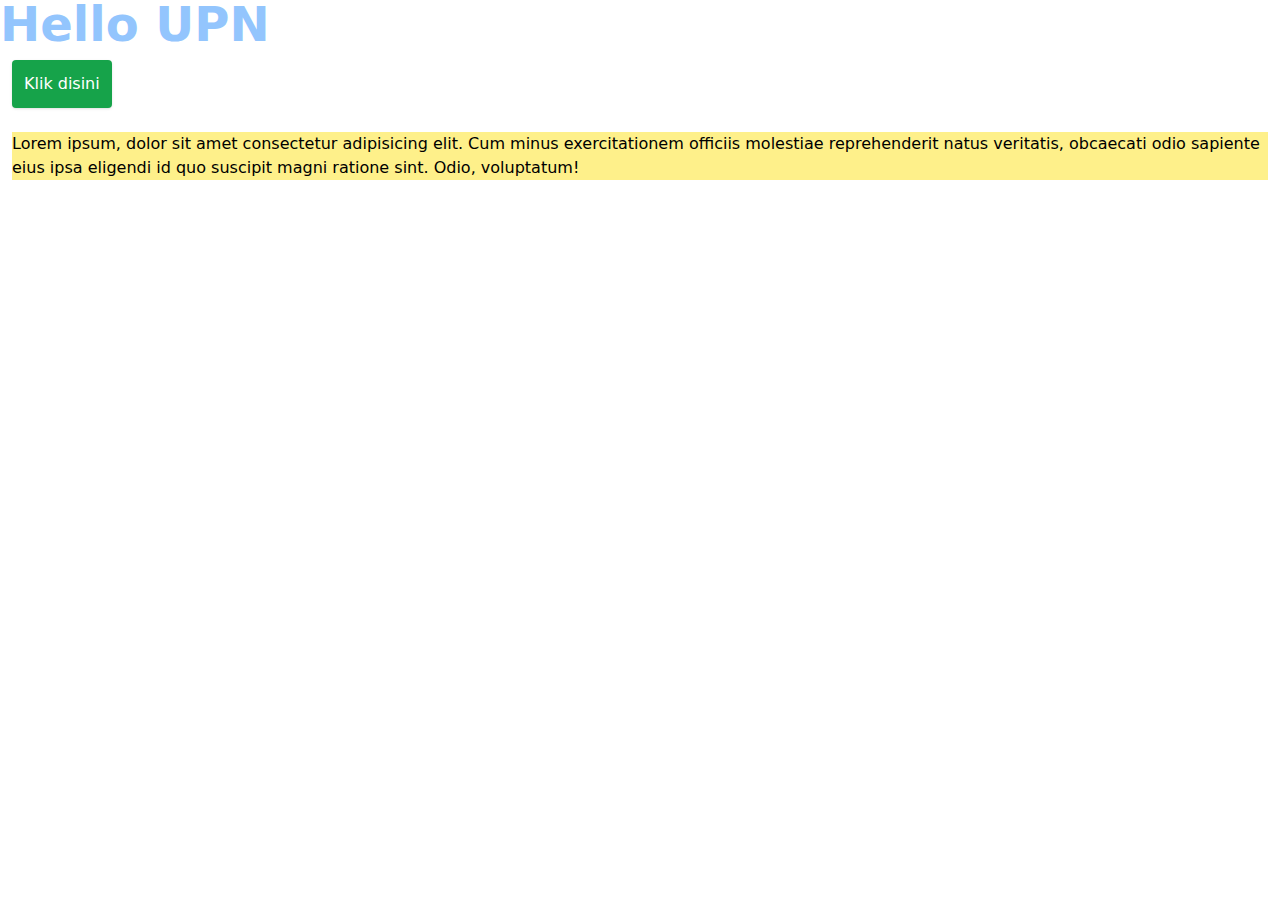
==== public/index.html @ e2601cb6 "first commit" ====
<!DOCTYPE html>
<html lang="en">
<head>
    <meta charset="UTF-8">
    <meta name="viewport" content="width=device-width, initial-scale=1.0">
    <title>Coba Tailwind</title>
    <link rel="stylesheet" href="css/style.css"
    
</head>
<body>
    <!-- <h1 class="text-3xl font-bold underline">Hello UPN</h1> -->
    <h1 class="text-5xl font-bold text-blue-300">Hello UPN</h1>
    <a href="#" class="bg-green-600 p-3 text-white inline-block m-3 rounded shadow hover:bg-green-800">Klik disini</a>
    <p class="m-3 bg-yellow-200">Lorem ipsum, dolor sit amet consectetur adipisicing elit. 
        Cum minus exercitationem officiis molestiae reprehenderit natus veritatis, 
        obcaecati odio sapiente eius ipsa eligendi id quo suscipit magni ratione sint. 
        Odio, voluptatum!</p>
</body>
</html>
---- public/css/style.css ----
*, ::before, ::after {
  --tw-border-spacing-x: 0;
  --tw-border-spacing-y: 0;
  --tw-translate-x: 0;
  --tw-translate-y: 0;
  --tw-rotate: 0;
  --tw-skew-x: 0;
  --tw-skew-y: 0;
  --tw-scale-x: 1;
  --tw-scale-y: 1;
  --tw-pan-x:  ;
  --tw-pan-y:  ;
  --tw-pinch-zoom:  ;
  --tw-scroll-snap-strictness: proximity;
  --tw-gradient-from-position:  ;
  --tw-gradient-via-position:  ;
  --tw-gradient-to-position:  ;
  --tw-ordinal:  ;
  --tw-slashed-zero:  ;
  --tw-numeric-figure:  ;
  --tw-numeric-spacing:  ;
  --tw-numeric-fraction:  ;
  --tw-ring-inset:  ;
  --tw-ring-offset-width: 0px;
  --tw-ring-offset-color: #fff;
  --tw-ring-color: rgb(59 130 246 / 0.5);
  --tw-ring-offset-shadow: 0 0 #0000;
  --tw-ring-shadow: 0 0 #0000;
  --tw-shadow: 0 0 #0000;
  --tw-shadow-colored: 0 0 #0000;
  --tw-blur:  ;
  --tw-brightness:  ;
  --tw-contrast:  ;
  --tw-grayscale:  ;
  --tw-hue-rotate:  ;
  --tw-invert:  ;
  --tw-saturate:  ;
  --tw-sepia:  ;
  --tw-drop-shadow:  ;
  --tw-backdrop-blur:  ;
  --tw-backdrop-brightness:  ;
  --tw-backdrop-contrast:  ;
  --tw-backdrop-grayscale:  ;
  --tw-backdrop-hue-rotate:  ;
  --tw-backdrop-invert:  ;
  --tw-backdrop-opacity:  ;
  --tw-backdrop-saturate:  ;
  --tw-backdrop-sepia:  ;
  --tw-contain-size:  ;
  --tw-contain-layout:  ;
  --tw-contain-paint:  ;
  --tw-contain-style:  ;
}

::backdrop {
  --tw-border-spacing-x: 0;
  --tw-border-spacing-y: 0;
  --tw-translate-x: 0;
  --tw-translate-y: 0;
  --tw-rotate: 0;
  --tw-skew-x: 0;
  --tw-skew-y: 0;
  --tw-scale-x: 1;
  --tw-scale-y: 1;
  --tw-pan-x:  ;
  --tw-pan-y:  ;
  --tw-pinch-zoom:  ;
  --tw-scroll-snap-strictness: proximity;
  --tw-gradient-from-position:  ;
  --tw-gradient-via-position:  ;
  --tw-gradient-to-position:  ;
  --tw-ordinal:  ;
  --tw-slashed-zero:  ;
  --tw-numeric-figure:  ;
  --tw-numeric-spacing:  ;
  --tw-numeric-fraction:  ;
  --tw-ring-inset:  ;
  --tw-ring-offset-width: 0px;
  --tw-ring-offset-color: #fff;
  --tw-ring-color: rgb(59 130 246 / 0.5);
  --tw-ring-offset-shadow: 0 0 #0000;
  --tw-ring-shadow: 0 0 #0000;
  --tw-shadow: 0 0 #0000;
  --tw-shadow-colored: 0 0 #0000;
  --tw-blur:  ;
  --tw-brightness:  ;
  --tw-contrast:  ;
  --tw-grayscale:  ;
  --tw-hue-rotate:  ;
  --tw-invert:  ;
  --tw-saturate:  ;
  --tw-sepia:  ;
  --tw-drop-shadow:  ;
  --tw-backdrop-blur:  ;
  --tw-backdrop-brightness:  ;
  --tw-backdrop-contrast:  ;
  --tw-backdrop-grayscale:  ;
  --tw-backdrop-hue-rotate:  ;
  --tw-backdrop-invert:  ;
  --tw-backdrop-opacity:  ;
  --tw-backdrop-saturate:  ;
  --tw-backdrop-sepia:  ;
  --tw-contain-size:  ;
  --tw-contain-layout:  ;
  --tw-contain-paint:  ;
  --tw-contain-style:  ;
}

/*
! tailwindcss v3.4.17 | MIT License | https://tailwindcss.com
*/

/*
1. Prevent padding and border from affecting element width. (https://github.com/mozdevs/cssremedy/issues/4)
2. Allow adding a border to an element by just adding a border-width. (https://github.com/tailwindcss/tailwindcss/pull/116)
*/

*,
::before,
::after {
  box-sizing: border-box;
  /* 1 */
  border-width: 0;
  /* 2 */
  border-style: solid;
  /* 2 */
  border-color: #e5e7eb;
  /* 2 */
}

::before,
::after {
  --tw-content: '';
}

/*
1. Use a consistent sensible line-height in all browsers.
2. Prevent adjustments of font size after orientation changes in iOS.
3. Use a more readable tab size.
4. Use the user's configured `sans` font-family by default.
5. Use the user's configured `sans` font-feature-settings by default.
6. Use the user's configured `sans` font-variation-settings by default.
7. Disable tap highlights on iOS
*/

html,
:host {
  line-height: 1.5;
  /* 1 */
  -webkit-text-size-adjust: 100%;
  /* 2 */
  -moz-tab-size: 4;
  /* 3 */
  -o-tab-size: 4;
     tab-size: 4;
  /* 3 */
  font-family: ui-sans-serif, system-ui, sans-serif, "Apple Color Emoji", "Segoe UI Emoji", "Segoe UI Symbol", "Noto Color Emoji";
  /* 4 */
  font-feature-settings: normal;
  /* 5 */
  font-variation-settings: normal;
  /* 6 */
  -webkit-tap-highlight-color: transparent;
  /* 7 */
}

/*
1. Remove the margin in all browsers.
2. Inherit line-height from `html` so users can set them as a class directly on the `html` element.
*/

body {
  margin: 0;
  /* 1 */
  line-height: inherit;
  /* 2 */
}

/*
1. Add the correct height in Firefox.
2. Correct the inheritance of border color in Firefox. (https://bugzilla.mozilla.org/show_bug.cgi?id=190655)
3. Ensure horizontal rules are visible by default.
*/

hr {
  height: 0;
  /* 1 */
  color: inherit;
  /* 2 */
  border-top-width: 1px;
  /* 3 */
}

/*
Add the correct text decoration in Chrome, Edge, and Safari.
*/

abbr:where([title]) {
  -webkit-text-decoration: underline dotted;
          text-decoration: underline dotted;
}

/*
Remove the default font size and weight for headings.
*/

h1,
h2,
h3,
h4,
h5,
h6 {
  font-size: inherit;
  font-weight: inherit;
}

/*
Reset links to optimize for opt-in styling instead of opt-out.
*/

a {
  color: inherit;
  text-decoration: inherit;
}

/*
Add the correct font weight in Edge and Safari.
*/

b,
strong {
  font-weight: bolder;
}

/*
1. Use the user's configured `mono` font-family by default.
2. Use the user's configured `mono` font-feature-settings by default.
3. Use the user's configured `mono` font-variation-settings by default.
4. Correct the odd `em` font sizing in all browsers.
*/

code,
kbd,
samp,
pre {
  font-family: ui-monospace, SFMono-Regular, Menlo, Monaco, Consolas, "Liberation Mono", "Courier New", monospace;
  /* 1 */
  font-feature-settings: normal;
  /* 2 */
  font-variation-settings: normal;
  /* 3 */
  font-size: 1em;
  /* 4 */
}

/*
Add the correct font size in all browsers.
*/

small {
  font-size: 80%;
}

/*
Prevent `sub` and `sup` elements from affecting the line height in all browsers.
*/

sub,
sup {
  font-size: 75%;
  line-height: 0;
  position: relative;
  vertical-align: baseline;
}

sub {
  bottom: -0.25em;
}

sup {
  top: -0.5em;
}

/*
1. Remove text indentation from table contents in Chrome and Safari. (https://bugs.chromium.org/p/chromium/issues/detail?id=999088, https://bugs.webkit.org/show_bug.cgi?id=201297)
2. Correct table border color inheritance in all Chrome and Safari. (https://bugs.chromium.org/p/chromium/issues/detail?id=935729, https://bugs.webkit.org/show_bug.cgi?id=195016)
3. Remove gaps between table borders by default.
*/

table {
  text-indent: 0;
  /* 1 */
  border-color: inherit;
  /* 2 */
  border-collapse: collapse;
  /* 3 */
}

/*
1. Change the font styles in all browsers.
2. Remove the margin in Firefox and Safari.
3. Remove default padding in all browsers.
*/

button,
input,
optgroup,
select,
textarea {
  font-family: inherit;
  /* 1 */
  font-feature-settings: inherit;
  /* 1 */
  font-variation-settings: inherit;
  /* 1 */
  font-size: 100%;
  /* 1 */
  font-weight: inherit;
  /* 1 */
  line-height: inherit;
  /* 1 */
  letter-spacing: inherit;
  /* 1 */
  color: inherit;
  /* 1 */
  margin: 0;
  /* 2 */
  padding: 0;
  /* 3 */
}

/*
Remove the inheritance of text transform in Edge and Firefox.
*/

button,
select {
  text-transform: none;
}

/*
1. Correct the inability to style clickable types in iOS and Safari.
2. Remove default button styles.
*/

button,
input:where([type='button']),
input:where([type='reset']),
input:where([type='submit']) {
  -webkit-appearance: button;
  /* 1 */
  background-color: transparent;
  /* 2 */
  background-image: none;
  /* 2 */
}

/*
Use the modern Firefox focus style for all focusable elements.
*/

:-moz-focusring {
  outline: auto;
}

/*
Remove the additional `:invalid` styles in Firefox. (https://github.com/mozilla/gecko-dev/blob/2f9eacd9d3d995c937b4251a5557d95d494c9be1/layout/style/res/forms.css#L728-L737)
*/

:-moz-ui-invalid {
  box-shadow: none;
}

/*
Add the correct vertical alignment in Chrome and Firefox.
*/

progress {
  vertical-align: baseline;
}

/*
Correct the cursor style of increment and decrement buttons in Safari.
*/

::-webkit-inner-spin-button,
::-webkit-outer-spin-button {
  height: auto;
}

/*
1. Correct the odd appearance in Chrome and Safari.
2. Correct the outline style in Safari.
*/

[type='search'] {
  -webkit-appearance: textfield;
  /* 1 */
  outline-offset: -2px;
  /* 2 */
}

/*
Remove the inner padding in Chrome and Safari on macOS.
*/

::-webkit-search-decoration {
  -webkit-appearance: none;
}

/*
1. Correct the inability to style clickable types in iOS and Safari.
2. Change font properties to `inherit` in Safari.
*/

::-webkit-file-upload-button {
  -webkit-appearance: button;
  /* 1 */
  font: inherit;
  /* 2 */
}

/*
Add the correct display in Chrome and Safari.
*/

summary {
  display: list-item;
}

/*
Removes the default spacing and border for appropriate elements.
*/

blockquote,
dl,
dd,
h1,
h2,
h3,
h4,
h5,
h6,
hr,
figure,
p,
pre {
  margin: 0;
}

fieldset {
  margin: 0;
  padding: 0;
}

legend {
  padding: 0;
}

ol,
ul,
menu {
  list-style: none;
  margin: 0;
  padding: 0;
}

/*
Reset default styling for dialogs.
*/

dialog {
  padding: 0;
}

/*
Prevent resizing textareas horizontally by default.
*/

textarea {
  resize: vertical;
}

/*
1. Reset the default placeholder opacity in Firefox. (https://github.com/tailwindlabs/tailwindcss/issues/3300)
2. Set the default placeholder color to the user's configured gray 400 color.
*/

input::-moz-placeholder, textarea::-moz-placeholder {
  opacity: 1;
  /* 1 */
  color: #9ca3af;
  /* 2 */
}

input::placeholder,
textarea::placeholder {
  opacity: 1;
  /* 1 */
  color: #9ca3af;
  /* 2 */
}

/*
Set the default cursor for buttons.
*/

button,
[role="button"] {
  cursor: pointer;
}

/*
Make sure disabled buttons don't get the pointer cursor.
*/

:disabled {
  cursor: default;
}

/*
1. Make replaced elements `display: block` by default. (https://github.com/mozdevs/cssremedy/issues/14)
2. Add `vertical-align: middle` to align replaced elements more sensibly by default. (https://github.com/jensimmons/cssremedy/issues/14#issuecomment-634934210)
   This can trigger a poorly considered lint error in some tools but is included by design.
*/

img,
svg,
video,
canvas,
audio,
iframe,
embed,
object {
  display: block;
  /* 1 */
  vertical-align: middle;
  /* 2 */
}

/*
Constrain images and videos to the parent width and preserve their intrinsic aspect ratio. (https://github.com/mozdevs/cssremedy/issues/14)
*/

img,
video {
  max-width: 100%;
  height: auto;
}

/* Make elements with the HTML hidden attribute stay hidden by default */

[hidden]:where(:not([hidden="until-found"])) {
  display: none;
}

.m-3 {
  margin: 0.75rem;
}

.inline-block {
  display: inline-block;
}

.rounded {
  border-radius: 0.25rem;
}

.bg-green-600 {
  --tw-bg-opacity: 1;
  background-color: rgb(22 163 74 / var(--tw-bg-opacity, 1));
}

.bg-yellow-200 {
  --tw-bg-opacity: 1;
  background-color: rgb(254 240 138 / var(--tw-bg-opacity, 1));
}

.p-3 {
  padding: 0.75rem;
}

.text-3xl {
  font-size: 1.875rem;
  line-height: 2.25rem;
}

.text-5xl {
  font-size: 3rem;
  line-height: 1;
}

.font-bold {
  font-weight: 700;
}

.text-blue-300 {
  --tw-text-opacity: 1;
  color: rgb(147 197 253 / var(--tw-text-opacity, 1));
}

.text-white {
  --tw-text-opacity: 1;
  color: rgb(255 255 255 / var(--tw-text-opacity, 1));
}

.underline {
  text-decoration-line: underline;
}

.shadow {
  --tw-shadow: 0 1px 3px 0 rgb(0 0 0 / 0.1), 0 1px 2px -1px rgb(0 0 0 / 0.1);
  --tw-shadow-colored: 0 1px 3px 0 var(--tw-shadow-color), 0 1px 2px -1px var(--tw-shadow-color);
  box-shadow: var(--tw-ring-offset-shadow, 0 0 #0000), var(--tw-ring-shadow, 0 0 #0000), var(--tw-shadow);
}

.hover\:bg-green-800:hover {
  --tw-bg-opacity: 1;
  background-color: rgb(22 101 52 / var(--tw-bg-opacity, 1));
}
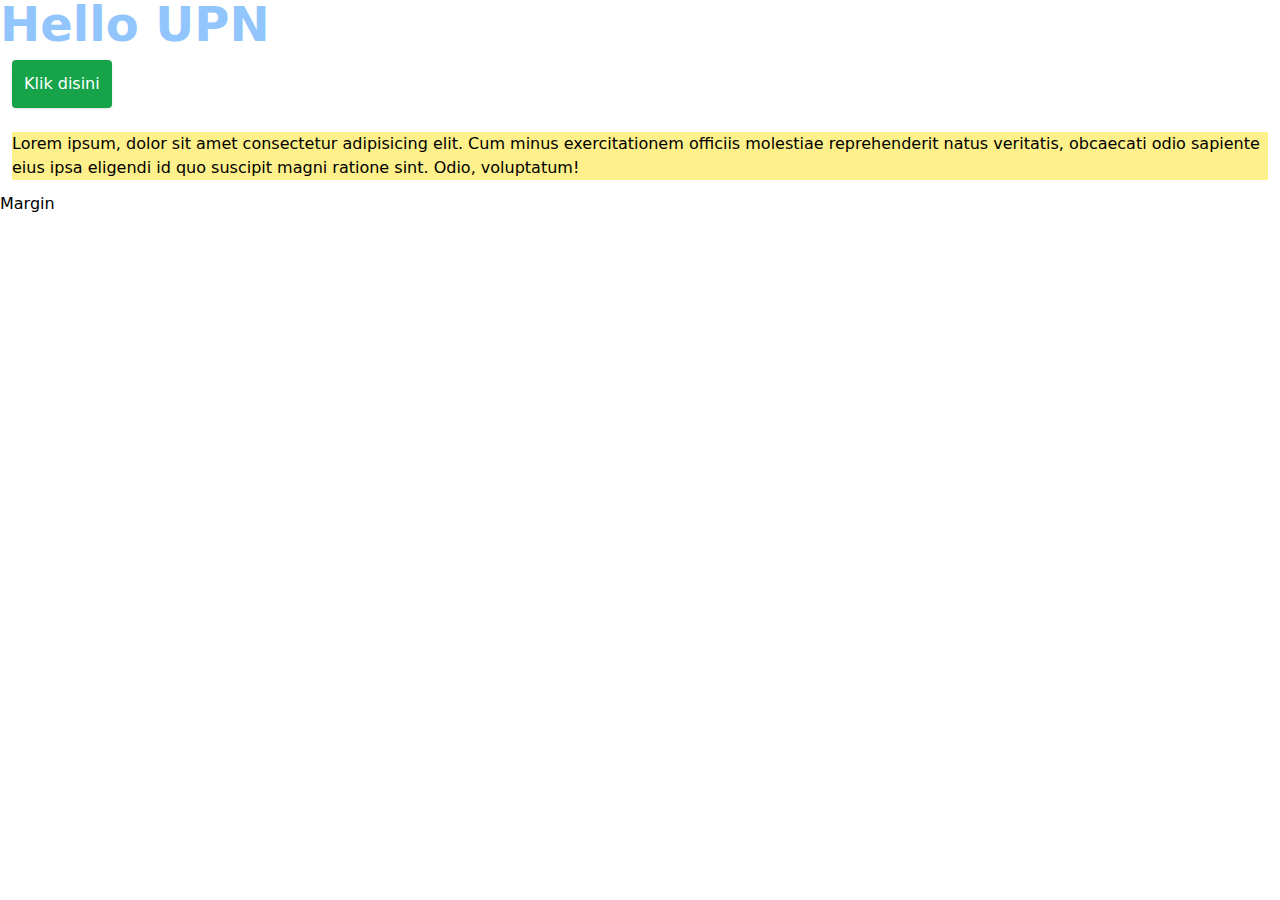
==== commit 51912a48: "menambahkan praktikum" ====
--- a/public/index.html
+++ b/public/index.html
@@ -4,7 +4,12 @@
     <meta charset="UTF-8">
     <meta name="viewport" content="width=device-width, initial-scale=1.0">
     <title>Coba Tailwind</title>
-    <link rel="stylesheet" href="css/style.css"
+    <link rel="stylesheet" href="css/style.css">
+    <style>
+        *{
+            border: 1px  red;
+        }
+    </style>
     
 </head>
 <body>
@@ -15,5 +20,8 @@
         Cum minus exercitationem officiis molestiae reprehenderit natus veritatis, 
         obcaecati odio sapiente eius ipsa eligendi id quo suscipit magni ratione sint. 
         Odio, voluptatum!</p>
+
+    
+    <div class="m-4">Margin</div>
 </body>
 </html>